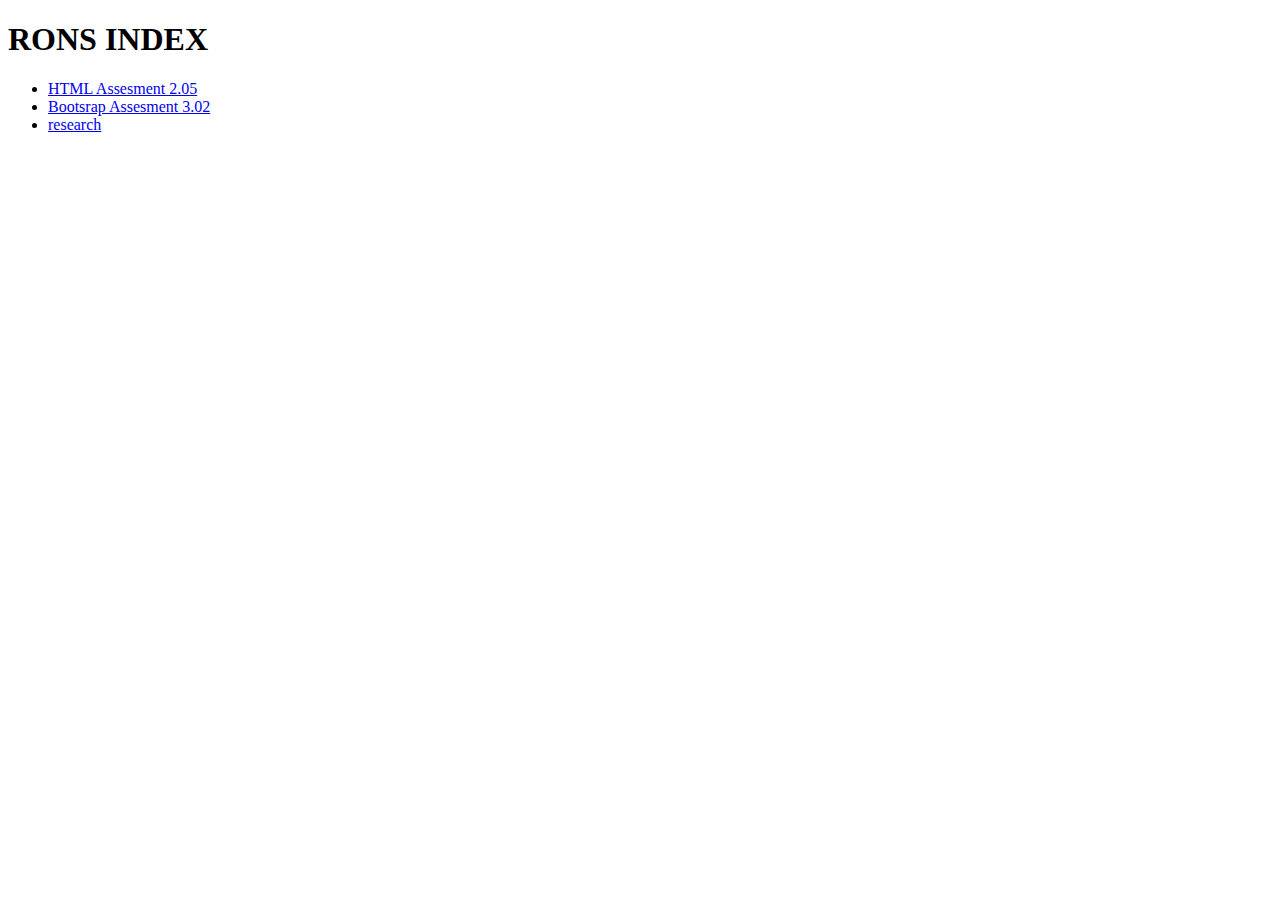
==== website/index.html @ f25db79f "Add files via upload" ====
<!DOCTYPE html>
<head>
    <title>Index</title>
</head>
<body>
    <h1>RONS INDEX</h1>
    <ul>
        <li><a href="C:\Users\s_RoninYoung20300\Documents\code\class\practice code\2.05finalassessment.html">HTML Assesment 2.05</a></li>
        <li><a href="C:\Users\s_RoninYoung20300\Documents\code\class\practice code\3.02bootsrapassesment.html">Bootsrap Assesment 3.02</a></li>
        <li><a href="C:\Users\s_RoninYoung20300\Documents\code\class\website\research.html">research</a></li>
    </ul>
</body>
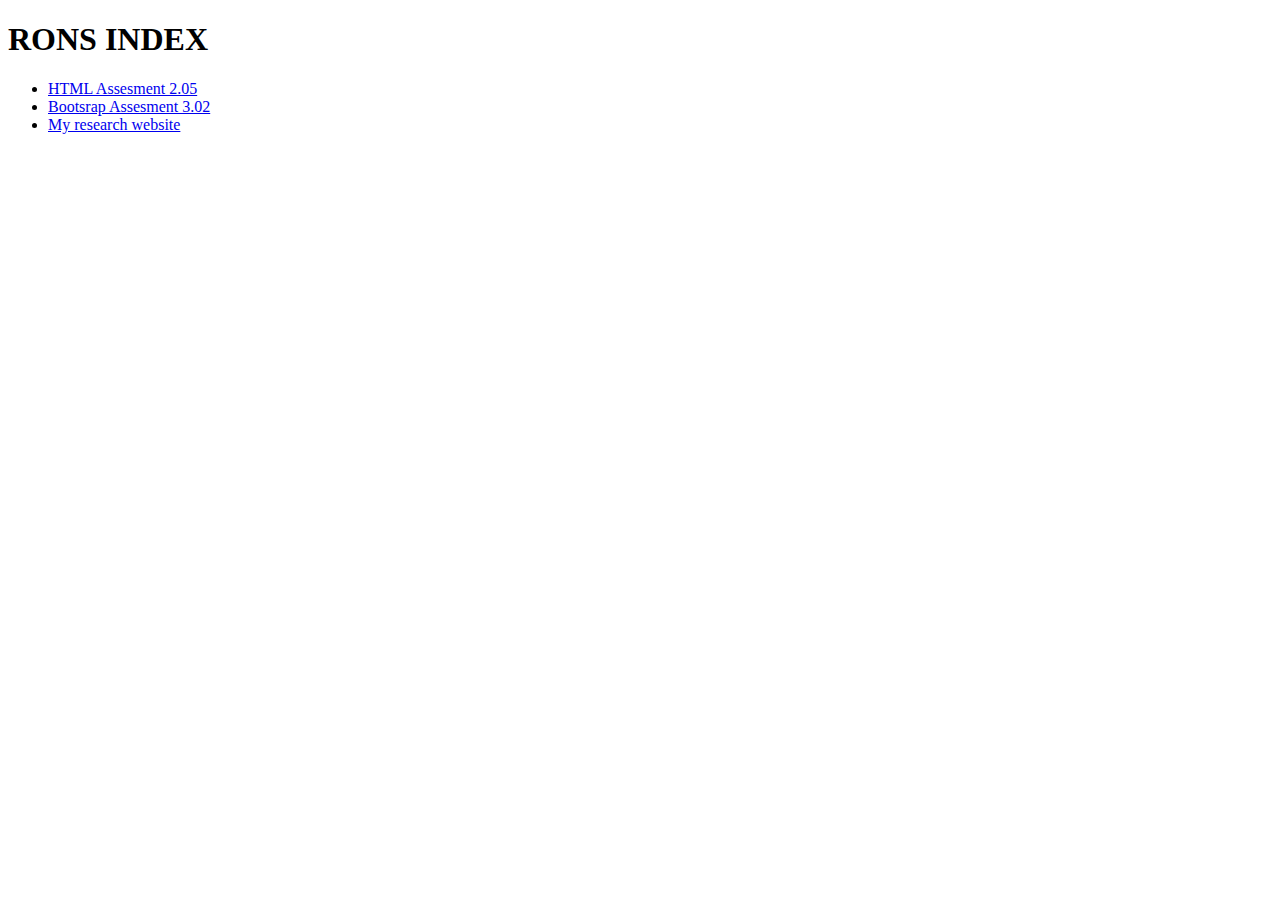
==== commit 6282e06a: "Add files via upload" ====
--- a/website/index.html
+++ b/website/index.html
@@ -7,6 +7,6 @@
     <ul>
         <li><a href="C:\Users\s_RoninYoung20300\Documents\code\class\practice code\2.05finalassessment.html">HTML Assesment 2.05</a></li>
         <li><a href="C:\Users\s_RoninYoung20300\Documents\code\class\practice code\3.02bootsrapassesment.html">Bootsrap Assesment 3.02</a></li>
-        <li><a href="C:\Users\s_RoninYoung20300\Documents\code\class\website\research.html">research</a></li>
+        <li><a href="home.html">My research website</a></li>
     </ul>
 </body>